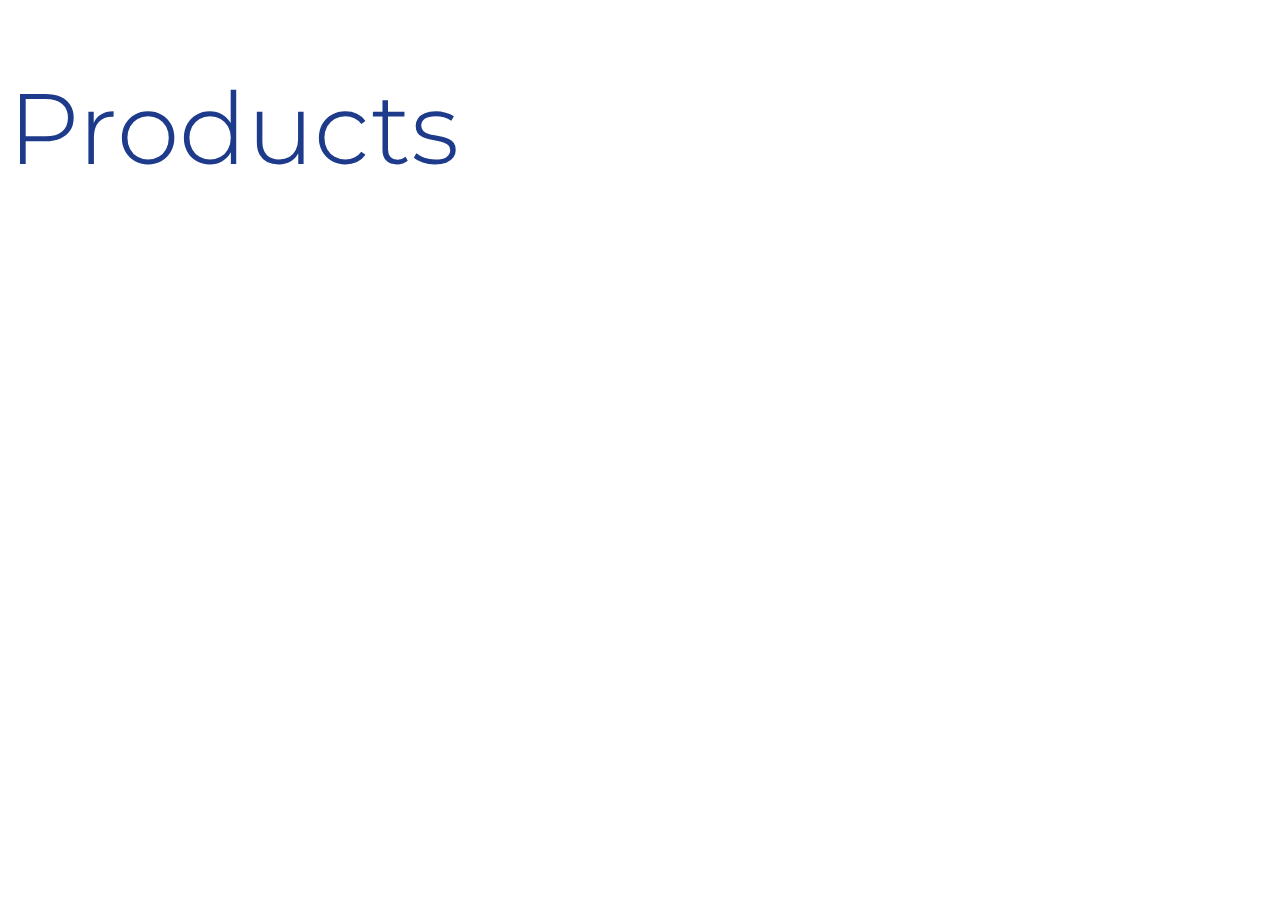
==== products.html @ 667158e3 "Add files via upload" ====
<!DOCTYPE html>
<html lang="en">
<head>
    <meta charset="UTF-8">
    <meta name="viewport" content="width=device-width, initial-scale=1.0">
    <title>Document</title>
    <link href="https://cdn.jsdelivr.net/npm/bootstrap@5.0.2/dist/css/bootstrap.min.css" rel="stylesheet" integrity="sha384-EVSTQN3/azprG1Anm3QDgpJLIm9Nao0Yz1ztcQTwFspd3yD65VohhpuuCOmLASjC" crossorigin="anonymous">
    <link rel="stylesheet" href="styles2.css">
</head>
<body>
    <header>
        <h1 class="d-flex justify-content-center">Products</h1>
    </header>
    <main>
        <section>
            <div class="row">
                <div class="col">

                </div>
                <div class="col">

                </div>
                <div class="col">

                </div>
            </div>
        </section>
    </main>
</body>

</html>
---- styles2.css ----
@import url('https://fonts.googleapis.com/css2?family=Montserrat:ital,wght@0,100..900;1,100..900&display=swap');
@import url('https://fonts.googleapis.com/css2?family=Roboto+Slab:wght@100..900&display=swap');

h1{
    color: #1E3A8A;
    font-family: "Montserrat", sans-serif;
    font-size: 100px;
    font-weight: 325;
}
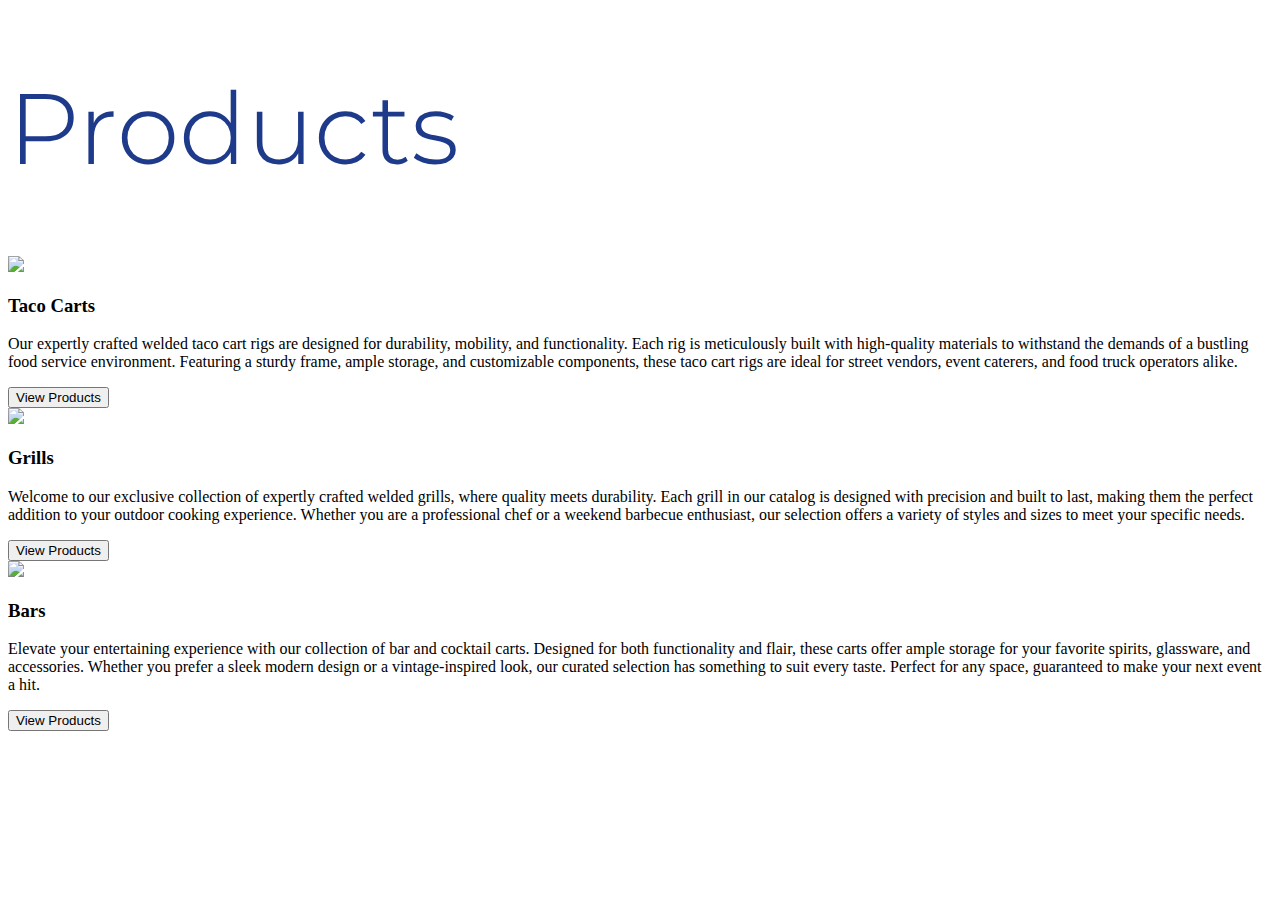
==== commit ffaae87a: "Create products.html" ====
--- a/products.html
+++ b/products.html
@@ -1,31 +1,71 @@
-<!DOCTYPE html>
-<html lang="en">
-<head>
-    <meta charset="UTF-8">
-    <meta name="viewport" content="width=device-width, initial-scale=1.0">
-    <title>Document</title>
-    <link href="https://cdn.jsdelivr.net/npm/bootstrap@5.0.2/dist/css/bootstrap.min.css" rel="stylesheet" integrity="sha384-EVSTQN3/azprG1Anm3QDgpJLIm9Nao0Yz1ztcQTwFspd3yD65VohhpuuCOmLASjC" crossorigin="anonymous">
-    <link rel="stylesheet" href="styles2.css">
-</head>
-<body>
-    <header>
-        <h1 class="d-flex justify-content-center">Products</h1>
-    </header>
-    <main>
-        <section>
-            <div class="row">
-                <div class="col">
-
-                </div>
-                <div class="col">
-
-                </div>
-                <div class="col">
-
-                </div>
-            </div>
-        </section>
-    </main>
-</body>
-
-</html>+<!DOCTYPE html>
+<html lang="en">
+<head>
+    <meta charset="UTF-8">
+    <meta name="viewport" content="width=device-width, initial-scale=1.0">
+    <title>Document</title>
+    <link href="https://cdn.jsdelivr.net/npm/bootstrap@5.0.2/dist/css/bootstrap.min.css" rel="stylesheet" integrity="sha384-EVSTQN3/azprG1Anm3QDgpJLIm9Nao0Yz1ztcQTwFspd3yD65VohhpuuCOmLASjC" crossorigin="anonymous">
+    <link rel="stylesheet" href="styles2.css">
+</head>
+<body>
+    <header>
+        <h1 class="d-flex justify-content-center">Products</h1>
+    </header>
+    <main>
+        <div class="spacer"></div>
+        <section class="container-fluid px-4 pt-3" id="sec1">
+            <div class="row gx-4">
+                <div class="col-md-4 mb-4">
+                    <div class="d-flex flex-column h-100">
+                        <div class="d-flex justify-content-center">
+                            <img src="tacocart2.png" class="rounded img-fluid">
+                        </div>
+                        <div class="d-flex mt-2 flex-column mt-4">
+                            <h3 class="d-flex justify-content-center">Taco Carts</h3>
+                            <p class="d-flex justify-content-start mt-2">
+                                Our expertly crafted welded taco cart rigs are designed for durability, mobility, and functionality. Each rig is meticulously built with high-quality materials to withstand the demands of a bustling food service environment. Featuring a sturdy frame, ample storage, and customizable components, these taco cart rigs are ideal for street vendors, event caterers, and food truck operators alike.
+                            </p>
+                        </div>
+                        <div class="mt-auto">
+                            <button type="button" class="btn btn-warning mb-3">View Products</button>
+                        </div>
+                    </div>
+                </div>
+                <div class="col-md-4 mb-4">
+                    <div class="d-flex flex-column h-100">
+                        <div class="d-flex justify-content-center">
+                            <img src="grill2.png" class="rounded img-fluid">
+                        </div>
+                        <div class="d-flex mt-2 flex-column mt-4">
+                            <h3 class="d-flex justify-content-center">Grills</h3>
+                            <p class="d-flex justify-content-start mt-2">
+                                Welcome to our exclusive collection of expertly crafted welded grills, where quality meets durability. Each grill in our catalog is designed with precision and built to last, making them the perfect addition to your outdoor cooking experience. Whether you are a professional chef or a weekend barbecue enthusiast, our selection offers a variety of styles and sizes to meet your specific needs.
+                            </p>
+                        </div>
+                        <div class="mt-auto">
+                            <button type="button" class="btn btn-warning mb-3">View Products</button>
+                        </div>
+                    </div>
+                </div>
+                <div class="col-md-4 mb-4">
+                    <div class="d-flex flex-column h-100">
+                        <div class="d-flex justify-content-center">
+                            <img src="bar.gif" class="rounded img-fluid">
+                        </div>
+                        <div class="d-flex mt-2 flex-column mt-4">
+                            <h3 class="d-flex justify-content-center">Bars</h3>
+                            <p class="d-flex justify-content-start mt-2">
+                                Elevate your entertaining experience with our collection of bar and cocktail carts. Designed for both functionality and flair, these carts offer ample storage for your favorite spirits, glassware, and accessories. Whether you prefer a sleek modern design or a vintage-inspired look, our curated selection has something to suit every taste. Perfect for any space, guaranteed to make your next event a hit.
+                            </p>
+                        </div>
+                        <div class="mt-auto">
+                            <button type="button" class="btn btn-warning mb-3">View Products</button>
+                        </div>
+                    </div>
+                </div>
+            </div>
+        </section>
+    </main>
+</body>
+
+</html>
